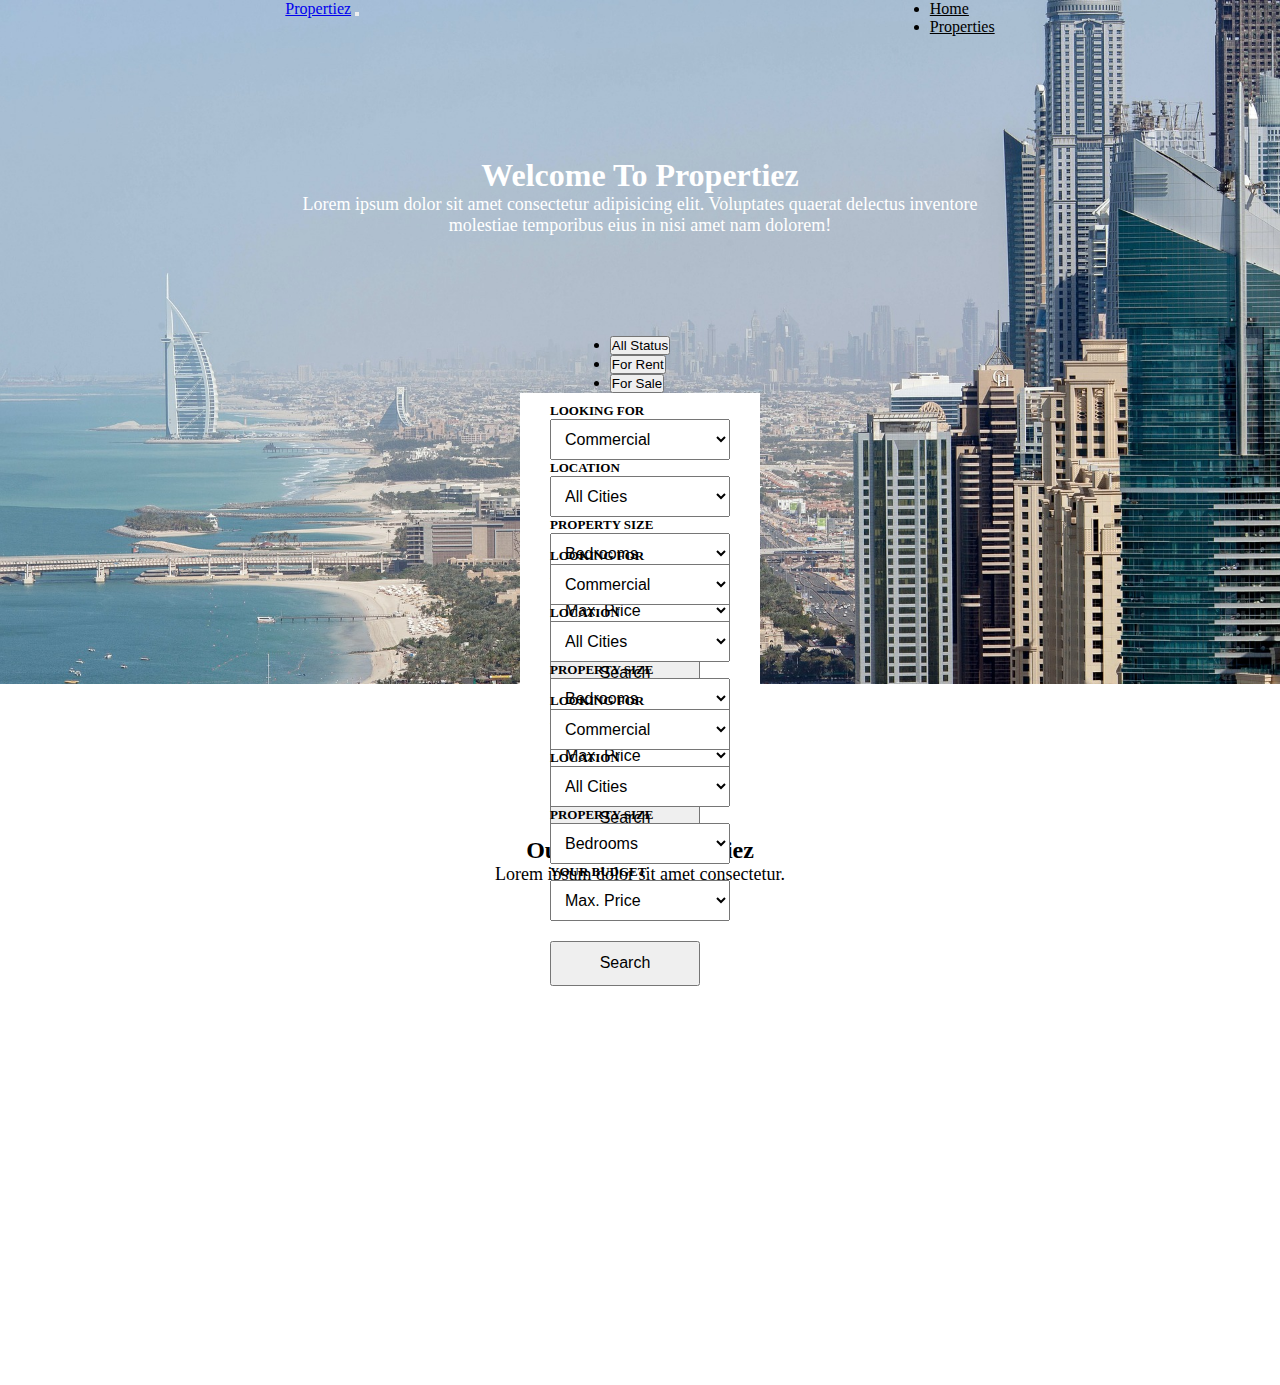
==== index.html @ a59359c7 "first commit" ====
<!DOCTYPE html>
<html lang="en">
  <head>
    <meta charset="UTF-8" />
    <meta http-equiv="X-UA-Compatible" content="IE=edge" />
    <meta name="viewport" content="width=device-width, initial-scale=1.0" />
    <title>Propertiez</title>

    <script
      src="https://kit.fontawesome.com/5f5e9bd818.js"
      crossorigin="anonymous"
    ></script>

    <!-- EXTERNAL LINK FILES
    *********************************************************************************************** -->
    <link
      rel="stylesheet"
      href="https://cdnjs.cloudflare.com/ajax/libs/OwlCarousel2/2.3.4/assets/owl.carousel.min.css"
    />
    <link rel="stylesheet" href="owlcarousel/owl.carousel.min.css" />
    <link rel="stylesheet" href="owlcarousel/owl.theme.default.min.css" />
    <link
      href="https://cdn.jsdelivr.net/npm/bootstrap@5.0.2/dist/css/bootstrap.min.css"
      rel="stylesheet"
      integrity="sha384-EVSTQN3/azprG1Anm3QDgpJLIm9Nao0Yz1ztcQTwFspd3yD65VohhpuuCOmLASjC"
      crossorigin="anonymous"
    />
    <link rel="stylesheet" href="./styles.css" />
  </head>

  <body>
    <!-- NAVIGATION BAR 
      **NOTE: STILL TO BE STYLED ********************************* -->
    <nav class="navbar navbar-expand-lg navbar-light bg-light">
      <div class="container-fluid navigation">
        <div>
          <a class="navbar-brand" href="#">Propertiez</a>
          <button
            class="navbar-toggler"
            type="button"
            data-bs-toggle="collapse"
            data-bs-target="#navbarNav"
            aria-controls="navbarNav"
            aria-expanded="false"
            aria-label="Toggle navigation"
          >
            <span class="navbar-toggler-icon"></span>
          </button>
        </div>
        <div>
          <div class="collapse navbar-collapse" id="navbarNav">
            <ul class="navbar-nav">
              <li class="nav-item">
                <a class="nav-link active" aria-current="page" href="#">Home</a>
              </li>
              <li class="nav-item">
                <a class="nav-link" href="#">Properties</a>
              </li>
            </ul>
          </div>
        </div>
      </div>
    </nav>

    <section id="landing">
      <div class="skewed">
        <div class="title">
          <h1>Welcome To Propertiez</h1>
          <p class="mb-5">
            Lorem ipsum dolor sit amet consectetur adipisicing elit. Voluptates
            quaerat delectus inventore <br />
            molestiae temporibus eius in nisi amet nam dolorem!
          </p>
        </div>

        <ul class="nav nav-tabs gap-1 search_bar" id="myTab" role="tablist">
          <li class="nav-item" role="presentation">
            <button
              class="nav-link active"
              id="home-tab"
              data-bs-toggle="tab"
              data-bs-target="#home"
              type="button"
              role="tab"
              aria-controls="home"
              aria-selected="true"
            >
              All Status
            </button>
          </li>
          <li class="nav-item" role="presentation">
            <button
              class="nav-link"
              id="profile-tab"
              data-bs-toggle="tab"
              data-bs-target="#profile"
              type="button"
              role="tab"
              aria-controls="profile"
              aria-selected="false"
            >
              For Rent
            </button>
          </li>
          <li class="nav-item" role="presentation">
            <button
              class="nav-link"
              id="contact-tab"
              data-bs-toggle="tab"
              data-bs-target="#contact"
              type="button"
              role="tab"
              aria-controls="contact"
              aria-selected="false"
            >
              For Sale
            </button>
          </li>
        </ul>
        <div class="tab-content shadow" id="myTabContent">
          <div
            class="tab-pane fade show active"
            id="home"
            role="tabpanel"
            aria-labelledby="home-tab"
          >
            <form action="" class="d-flex gap-3 rounded">
              <div class="search_category mt-4">
                <label>LOOKING FOR</label>
                <select title="Property Type" class="rounded">
                  <option value="commercial">Commercial</option>
                  <option value="office">-Office</option>
                  <option value="shop">-Shop</option>
                  <option value="residential">Residential</option>
                  <option value="apartment">-Apartment</option>
                  <option value="condo">-Condo</option>
                  <option value="multi_family_home">-Multi Family Home</option>
                  <option value="single_family_home">
                    -Single Family Home
                  </option>
                  <option value="studio">-Studio</option>
                  <option value="villa">-Villa</option>
                </select>
              </div>
              <div class="search_category mt-4">
                <label>LOCATION</label>
                <select title="All Cities" class="rounded">
                  <option value="all_cities">All Cities</option>
                  <option value="chicago">Chicago</option>
                  <option value="LA">Los Angeles</option>
                  <option value="miami">Miami</option>
                  <option value="new_york">New York</option>
                </select>
              </div>
              <div class="search_category mt-4">
                <label>PROPERTY SIZE</label>
                <select title="Bedrooms" class="rounded">
                  <option value="bedrooms">Bedrooms</option>
                  <option value="1">1</option>
                  <option value="2">2</option>
                  <option value="3">3</option>
                  <option value="4">4</option>
                  <option value="5">5</option>
                  <option value="6">6</option>
                  <option value="7">7</option>
                  <option value="8">8</option>
                  <option value="9">9</option>
                  <option value="10">10</option>
                  <option value="any">Any</option>
                </select>
              </div>
              <div class="search_category mt-4">
                <label>YOUR BUDGET</label>
                <select title="Max. Price" class="rounded">
                  <option value="price">Max. Price</option>
                  <option value="any">Any</option>
                  <option value="5000">R5,000</option>
                  <option value="10000">R10,000</option>
                  <option value="50000">R50,000</option>
                  <option value="100000">R100,000</option>
                  <option value="200000">R200,000</option>
                  <option value="300000">R300,000</option>
                  <option value="400000">R400,000</option>
                  <option value="500000">R500,000</option>
                  <option value="600000">R600,000</option>
                  <option value="700000">R700,000</option>
                  <option value="800000">R800,000</option>
                  <option value="900000">R900,000</option>
                  <option value="1000000">R1,000,000</option>
                  <option value="1500000">R1,500,000</option>
                  <option value="2000000">R2,000,000</option>
                  <option value="2500000">R2,500,000</option>
                  <option value="5000000">R5,000,000</option>
                  <option value="10000000">R10,000,000</option>
                </select>
              </div>
              <div class="search_category mt-4">
                <button type="submit" class="bg-primary btnSubmit rounded">
                  Search
                </button>
              </div>
            </form>
          </div>
          <div
            class="tab-pane fade"
            id="profile"
            role="tabpanel"
            aria-labelledby="profile-tab"
          >
            <form action="" class="d-flex gap-3 rounded">
              <div class="search_category mt-4">
                <label>LOOKING FOR</label>
                <select title="Property Type" class="rounded">
                  <option value="commercial">Commercial</option>
                  <option value="office">-Office</option>
                  <option value="shop">-Shop</option>
                  <option value="residential">Residential</option>
                  <option value="apartment">-Apartment</option>
                  <option value="condo">-Condo</option>
                  <option value="multi_family_home">-Multi Family Home</option>
                  <option value="single_family_home">
                    -Single Family Home
                  </option>
                  <option value="studio">-Studio</option>
                  <option value="villa">-Villa</option>
                </select>
              </div>
              <div class="search_category mt-4">
                <label>LOCATION</label>
                <select title="All Cities" class="rounded">
                  <option value="all_cities">All Cities</option>
                  <option value="chicago">Chicago</option>
                  <option value="LA">Los Angeles</option>
                  <option value="miami">Miami</option>
                  <option value="new_york">New York</option>
                </select>
              </div>
              <div class="search_category mt-4">
                <label>PROPERTY SIZE</label>
                <select title="Different Title" class="rounded">
                  <option value="bedrooms">Bedrooms</option>
                  <option value="1">1</option>
                  <option value="2">2</option>
                  <option value="3">3</option>
                  <option value="4">4</option>
                  <option value="5">5</option>
                  <option value="6">6</option>
                  <option value="7">7</option>
                  <option value="8">8</option>
                  <option value="9">9</option>
                  <option value="10">10</option>
                  <option value="any">Any</option>
                </select>
              </div>
              <div class="search_category mt-4">
                <label>YOUR BUDGET</label>
                <select title="Max. Price" class="rounded">
                  <option value="price">Max. Price</option>
                  <option value="any">Any</option>
                  <option value="1000">R1,000</option>
                  <option value="2000">R2,000</option>
                  <option value="3000">R3,000</option>
                  <option value="4000">R4,000</option>
                  <option value="5000">R5,000</option>
                  <option value="7500">R7,500</option>
                  <option value="10000">R10,000</option>
                  <option value="15000">R15,000</option>
                  <option value="20000">R20,000</option>
                  <option value="25000">R25,000</option>
                  <option value="30000">R30,000</option>
                  <option value="40000">R40,000</option>
                  <option value="50000">R50,000</option>
                  <option value="75000">R75,000</option>
                  <option value="100000">R100,000</option>
                  <option value="150000">R150,000</option>
                </select>
              </div>
              <div class="search_category mt-4">
                <button type="submit" class="bg-primary btnSubmit rounded">
                  Search
                </button>
              </div>
            </form>
          </div>
          <div
            class="tab-pane fade"
            id="contact"
            role="tabpanel"
            aria-labelledby="contact-tab"
          >
            <form action="" class="d-flex gap-3 rounded">
              <div class="search_category mt-4">
                <label>LOOKING FOR</label>
                <select text="Property Type" class="rounded">
                  <option value="commercial">Commercial</option>
                  <option value="office">-Office</option>
                  <option value="shop">-Shop</option>
                  <option value="residential">Residential</option>
                  <option value="apartment">-Apartment</option>
                  <option value="condo">-Condo</option>
                  <option value="multi_family_home">-Multi Family Home</option>
                  <option value="single_family_home">
                    -Single Family Home
                  </option>
                  <option value="studio">-Studio</option>
                  <option value="villa">-Villa</option>
                </select>
              </div>
              <div class="search_category mt-4">
                <label>LOCATION</label>
                <select type="text" placeholder="All Cities" class="rounded">
                  <option value="all_cities">All Cities</option>
                  <option value="chicago">Chicago</option>
                  <option value="LA">Los Angeles</option>
                  <option value="miami">Miami</option>
                  <option value="new_york">New York</option>
                </select>
              </div>
              <div class="search_category mt-4">
                <label>PROPERTY SIZE</label>
                <select type="text" placeholder="Bedrooms" class="rounded">
                  <option value="bedrooms">Bedrooms</option>
                  <option value="1">1</option>
                  <option value="2">2</option>
                  <option value="3">3</option>
                  <option value="4">4</option>
                  <option value="5">5</option>
                  <option value="6">6</option>
                  <option value="7">7</option>
                  <option value="8">8</option>
                  <option value="9">9</option>
                  <option value="10">10</option>
                  <option value="any">Any</option>
                </select>
              </div>
              <div class="search_category mt-4">
                <label>YOUR BUDGET</label>
                <select type="text" placeholder="Max. Price" class="rounded">
                  <option value="price">Max. Price</option>
                  <option value="any">Any</option>
                  <option value="5000">R5,000</option>
                  <option value="10000">R10,000</option>
                  <option value="50000">R50,000</option>
                  <option value="100000">R100,000</option>
                  <option value="200000">R200,000</option>
                  <option value="300000">R300,000</option>
                  <option value="400000">R400,000</option>
                  <option value="500000">R500,000</option>
                  <option value="600000">R600,000</option>
                  <option value="700000">R700,000</option>
                  <option value="800000">R800,000</option>
                  <option value="900000">R900,000</option>
                  <option value="1000000">R1,000,000</option>
                  <option value="1500000">R1,500,000</option>
                  <option value="2000000">R2,000,000</option>
                  <option value="2500000">R2,500,000</option>
                  <option value="5000000">R5,000,000</option>
                  <option value="10000000">R10,000,000</option>
                </select>
              </div>
              <div class="search_category mt-4">
                <button
                  type="submit"
                  class="bg-primary rounded btnSubmit rounded"
                >
                  Search
                </button>
              </div>
            </form>
          </div>
        </div>
      </div>
    </section>

    <!-- PROPERTY LISTING SECTION
      *******************************************************-->
    <section id="propery_list">
      <div class="container">
        <div class="proptitles mb-5">
          <h2>Our List of Propertiez</h2>
          <p>Lorem ipsum dolor sit amet consectetur.</p>
        </div>
        <div id="listings">
          <div class="owl-carousel d-flex gap-5"></div>
        </div>
      </div>
    </section>

    <!-- FOOTER SECTION 
    *******************-->
    <section id="footer" class="bg-secondary">
      <div class="container">
        <div class="row">
          <div class="col"></div>
          <div class="col"></div>
          <div class="col"></div>
        </div>
      </div>
    </section>

    <!-- EXTERNAL SCRIPTS 
    ************************************************************************************** -->

    <script src="https://cdnjs.cloudflare.com/ajax/libs/OwlCarousel2/2.3.4/owl.carousel.min.js"></script>
    <script>
      $(document).ready(function () {
        $(".owl-carousel").owlCarousel();
      });
    </script>
    <script src="jquery.min.js"></script>
    <script src="owlcarousel/owl.carousel.min.js"></script>
    <script
      src="https://cdn.jsdelivr.net/npm/bootstrap@5.0.2/dist/js/bootstrap.bundle.min.js"
      integrity="sha384-MrcW6ZMFYlzcLA8Nl+NtUVF0sA7MsXsP1UyJoMp4YLEuNSfAP+JcXn/tWtIaxVXM"
      crossorigin="anonymous"
    ></script>
    <script src="./script.js"></script>
  </body>
</html>
---- styles.css ----
* {
  margin: 0;
  padding: 0;
  box-sizing: border-box;
}

.navbar {
  position: relative;
  z-index: 1;
  width: 100%;
  height: 90px;
}

.navigation {
  display: flex;
  justify-content: space-around;
}

/* LANDING SECTION STYLES */

#landing {
  height: 83vh;
}

p {
  color: white;
  text-align: center;
  font-size: large;
}

h1 {
  color: white;
  margin-top: 200px;
}

.title {
  text-align: center;
  margin-top: 100px;
}
.skewed {
  position: absolute;
  top: 0;
  bottom: 0;
  right: 0;
  left: 0;
  width: 100%;
  height: 76%;
  background: #2c3e50;
  z-index: 0;
  transform: skewY(0deg);
  transform-origin: top right;
  background-image: url("./Images/dubai-1617778_1920.jpg");
  background-size: cover;
  display: flex;
  flex-direction: column;
  justify-content: center;
  align-items: center;
}

.search_bar {
  position: relative;
  z-index: 1;
  margin-top: 100px;
}
.nav-link {
  color: black;
}

.search_category {
  display: flex;
  flex-direction: column;
}

form {
  background-color: white;
  padding: 10px 30px 30px 30px;
  font-size: small;
  font-weight: 600;
  height: 145px;
}

select {
  font-size: medium;
  padding: 10px;
  width: 180px;
}

.btnSubmit {
  width: 150px;
  height: 45px;
  margin-top: 20px;
  font-size: medium;
}

/* LISTING SECTION STYLES */

.propery_list {
  height: 100vh;
}

.proptitles {
  text-align: center;
}

.proptitles p {
  color: black;
}

.card {
  width: 25rem;
}

.owl-carousel {
  flex-wrap: wrap;
}

#footer {
  height: 50vh;
  margin-top: 50px;
}
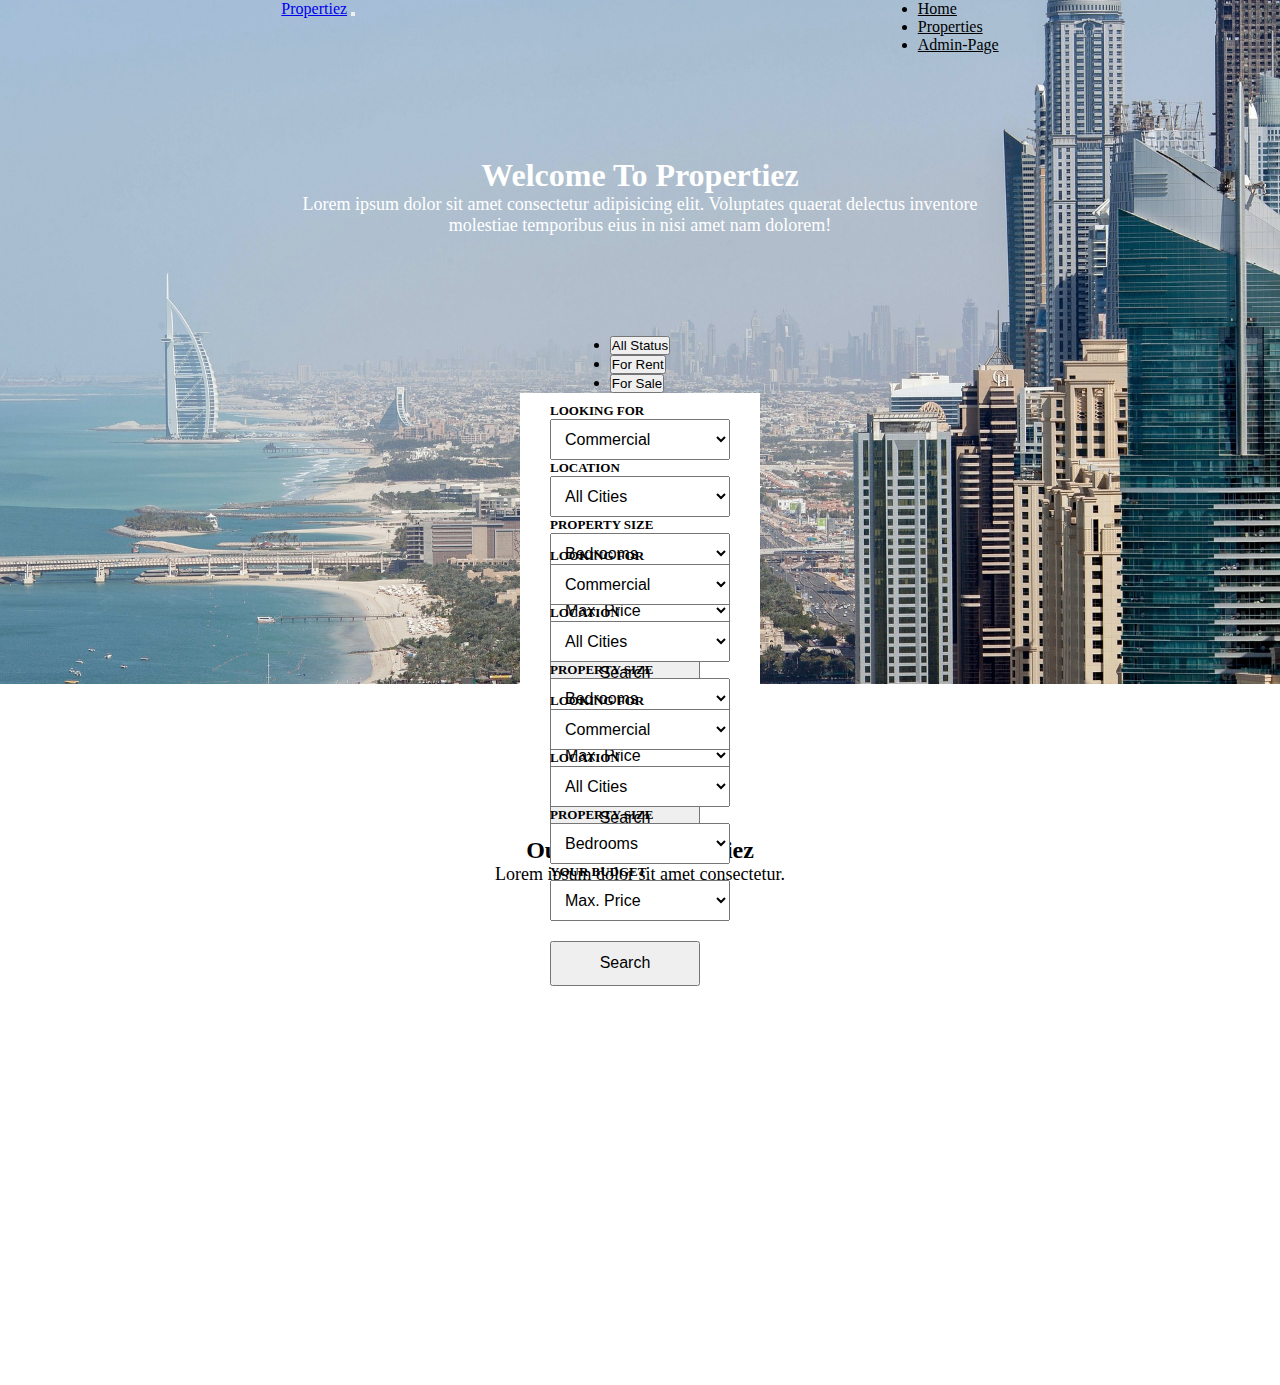
==== commit a3fc836d: "added delete functionality" ====
--- a/index.html
+++ b/index.html
@@ -55,6 +55,11 @@
               </li>
               <li class="nav-item">
                 <a class="nav-link" href="#">Properties</a>
+              </li>
+              <li class="nav-item">
+                <a class="nav-link" href="./admin.html" target="_blank"
+                  >Admin-Page</a
+                >
               </li>
             </ul>
           </div>
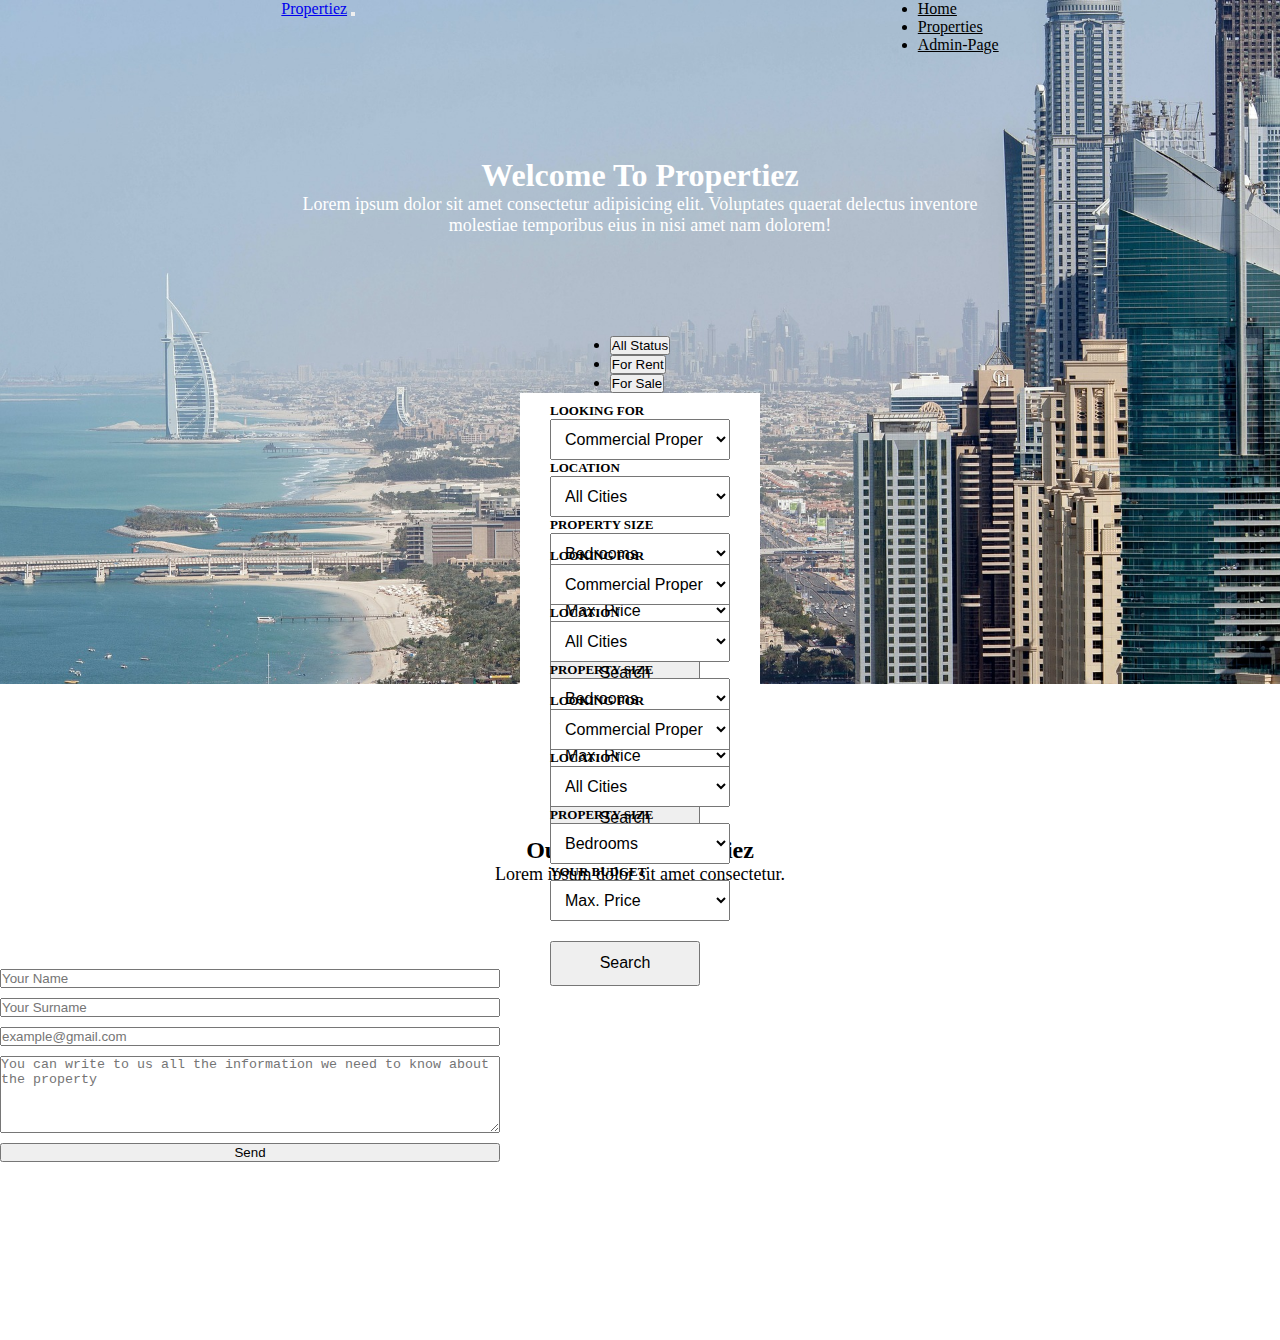
==== commit e1e8ecca: "added new functionality and a footer" ====
--- a/index.html
+++ b/index.html
@@ -129,22 +129,17 @@
             role="tabpanel"
             aria-labelledby="home-tab"
           >
-            <form action="" class="d-flex gap-3 rounded">
+            <form action="" class="d-flex gap-3 rounded formstyled">
               <div class="search_category mt-4">
                 <label>LOOKING FOR</label>
                 <select title="Property Type" class="rounded">
-                  <option value="commercial">Commercial</option>
-                  <option value="office">-Office</option>
-                  <option value="shop">-Shop</option>
-                  <option value="residential">Residential</option>
-                  <option value="apartment">-Apartment</option>
-                  <option value="condo">-Condo</option>
-                  <option value="multi_family_home">-Multi Family Home</option>
-                  <option value="single_family_home">
-                    -Single Family Home
-                  </option>
-                  <option value="studio">-Studio</option>
-                  <option value="villa">-Villa</option>
+                  <option value="commercial">Commercial Property</option>
+                  <option value="commercial">Industial Property</option>
+                  <option value="commercial">House</option>
+                  <option value="office">Townhouse</option>
+                  <option value="shop">Farm</option>
+                  <option value="apartment">Apartment</option>
+                  <option value="multi_family_home">Vacant Land</option>
                 </select>
               </div>
               <div class="search_category mt-4">
@@ -212,22 +207,17 @@
             role="tabpanel"
             aria-labelledby="profile-tab"
           >
-            <form action="" class="d-flex gap-3 rounded">
+            <form action="" class="d-flex gap-3 rounded formstyled">
               <div class="search_category mt-4">
                 <label>LOOKING FOR</label>
                 <select title="Property Type" class="rounded">
-                  <option value="commercial">Commercial</option>
-                  <option value="office">-Office</option>
-                  <option value="shop">-Shop</option>
-                  <option value="residential">Residential</option>
-                  <option value="apartment">-Apartment</option>
-                  <option value="condo">-Condo</option>
-                  <option value="multi_family_home">-Multi Family Home</option>
-                  <option value="single_family_home">
-                    -Single Family Home
-                  </option>
-                  <option value="studio">-Studio</option>
-                  <option value="villa">-Villa</option>
+                  <option value="commercial">Commercial Property</option>
+                  <option value="commercial">Industial Property</option>
+                  <option value="commercial">House</option>
+                  <option value="office">Townhouse</option>
+                  <option value="shop">Farm</option>
+                  <option value="apartment">Apartment</option>
+                  <option value="multi_family_home">Vacant Land</option>
                 </select>
               </div>
               <div class="search_category mt-4">
@@ -293,22 +283,17 @@
             role="tabpanel"
             aria-labelledby="contact-tab"
           >
-            <form action="" class="d-flex gap-3 rounded">
+            <form action="" class="d-flex gap-3 rounded formstyled">
               <div class="search_category mt-4">
                 <label>LOOKING FOR</label>
                 <select text="Property Type" class="rounded">
-                  <option value="commercial">Commercial</option>
-                  <option value="office">-Office</option>
-                  <option value="shop">-Shop</option>
-                  <option value="residential">Residential</option>
-                  <option value="apartment">-Apartment</option>
-                  <option value="condo">-Condo</option>
-                  <option value="multi_family_home">-Multi Family Home</option>
-                  <option value="single_family_home">
-                    -Single Family Home
-                  </option>
-                  <option value="studio">-Studio</option>
-                  <option value="villa">-Villa</option>
+                  <option value="commercial">Commercial Property</option>
+                  <option value="commercial">Industial Property</option>
+                  <option value="commercial">House</option>
+                  <option value="office">Townhouse</option>
+                  <option value="shop">Farm</option>
+                  <option value="apartment">Apartment</option>
+                  <option value="multi_family_home">Vacant Land</option>
                 </select>
               </div>
               <div class="search_category mt-4">
@@ -394,11 +379,17 @@
     <!-- FOOTER SECTION 
     *******************-->
     <section id="footer" class="bg-secondary">
-      <div class="container">
-        <div class="row">
-          <div class="col"></div>
-          <div class="col"></div>
-          <div class="col"></div>
+      <div class="container mt-4">
+<h4>Need to sell your property?</h4>
+<h5>Contact Us</h5>
+<form class="footerform">
+  <input type="text" placeholder="Your Name" class="rounded">
+  <input type="text" placeholder="Your Surname" class="rounded">
+
+  <input type="email" placeholder="example@gmail.com" class="rounded">
+  <textarea name="" id="" cols="30" rows="5" class="rounded" placeholder="You can write to us all the information we need to know about the property"></textarea>
+  <button type="submit" class="bg-primary rounded">Send</button>
+</form>
         </div>
       </div>
     </section>
--- a/styles.css
+++ b/styles.css
@@ -71,7 +71,7 @@
   flex-direction: column;
 }
 
-form {
+.formstyled {
   background-color: white;
   padding: 10px 30px 30px 30px;
   font-size: small;
@@ -115,6 +115,18 @@
 }
 
 #footer {
-  height: 50vh;
+  height: 45vh;
   margin-top: 50px;
 }
+
+h4,
+h5 {
+  color: white;
+}
+
+.footerform {
+  display: flex;
+  flex-direction: column;
+  width: 500px;
+  gap: 10px;
+}
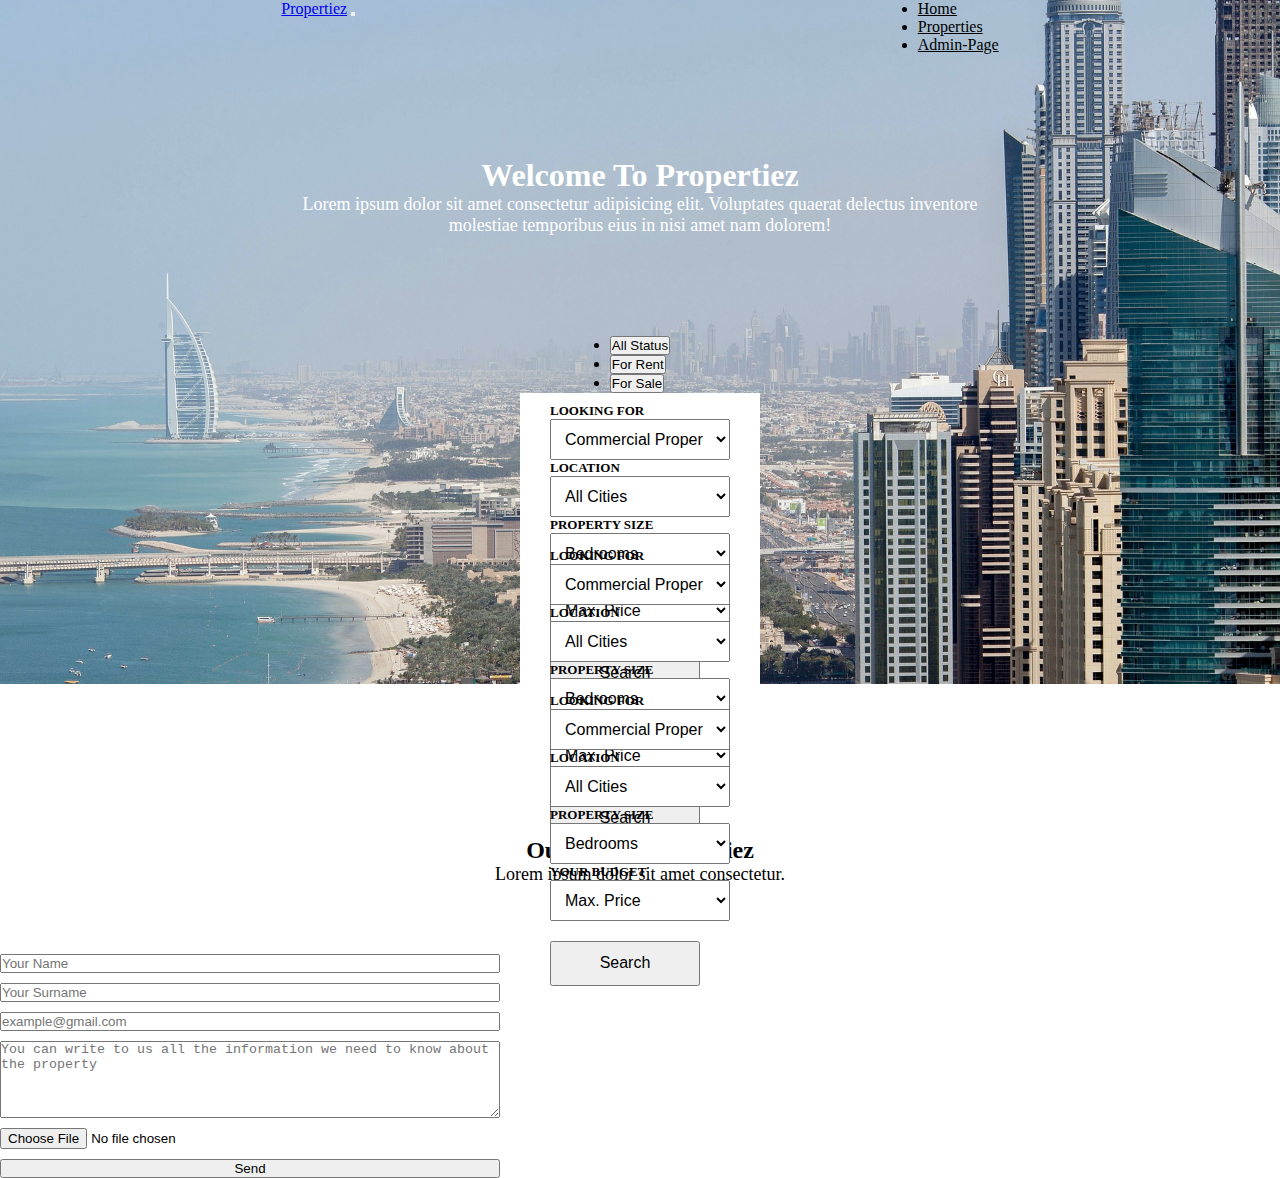
==== commit 19dce206: "fixed a few bugs" ====
--- a/index.html
+++ b/index.html
@@ -379,16 +379,17 @@
     <!-- FOOTER SECTION 
     *******************-->
     <section id="footer" class="bg-secondary">
-      <div class="container mt-4">
+      <div class="container">
 <h4>Need to sell your property?</h4>
 <h5>Contact Us</h5>
 <form class="footerform">
-  <input type="text" placeholder="Your Name" class="rounded">
+  <input type="text" placeholder="Your Name" class="rounded" required>
   <input type="text" placeholder="Your Surname" class="rounded">
 
-  <input type="email" placeholder="example@gmail.com" class="rounded">
-  <textarea name="" id="" cols="30" rows="5" class="rounded" placeholder="You can write to us all the information we need to know about the property"></textarea>
-  <button type="submit" class="bg-primary rounded">Send</button>
+  <input type="email" placeholder="example@gmail.com" class="rounded" required>
+  <textarea name="" id="" cols="30" rows="5" class="rounded" placeholder="You can write to us all the information we need to know about the property"></textarea> 
+<input type="file" id="" placeholder="Send image">
+  <button type="submit" class="bg-primary rounded mb-3">Send</button>
 </form>
         </div>
       </div>
--- a/styles.css
+++ b/styles.css
@@ -115,8 +115,8 @@
 }
 
 #footer {
-  height: 45vh;
-  margin-top: 50px;
+  height: fit-content;
+  margin-top: 35px;
 }
 
 h4,
@@ -129,4 +129,5 @@
   flex-direction: column;
   width: 500px;
   gap: 10px;
+  height: fit-content;
 }
